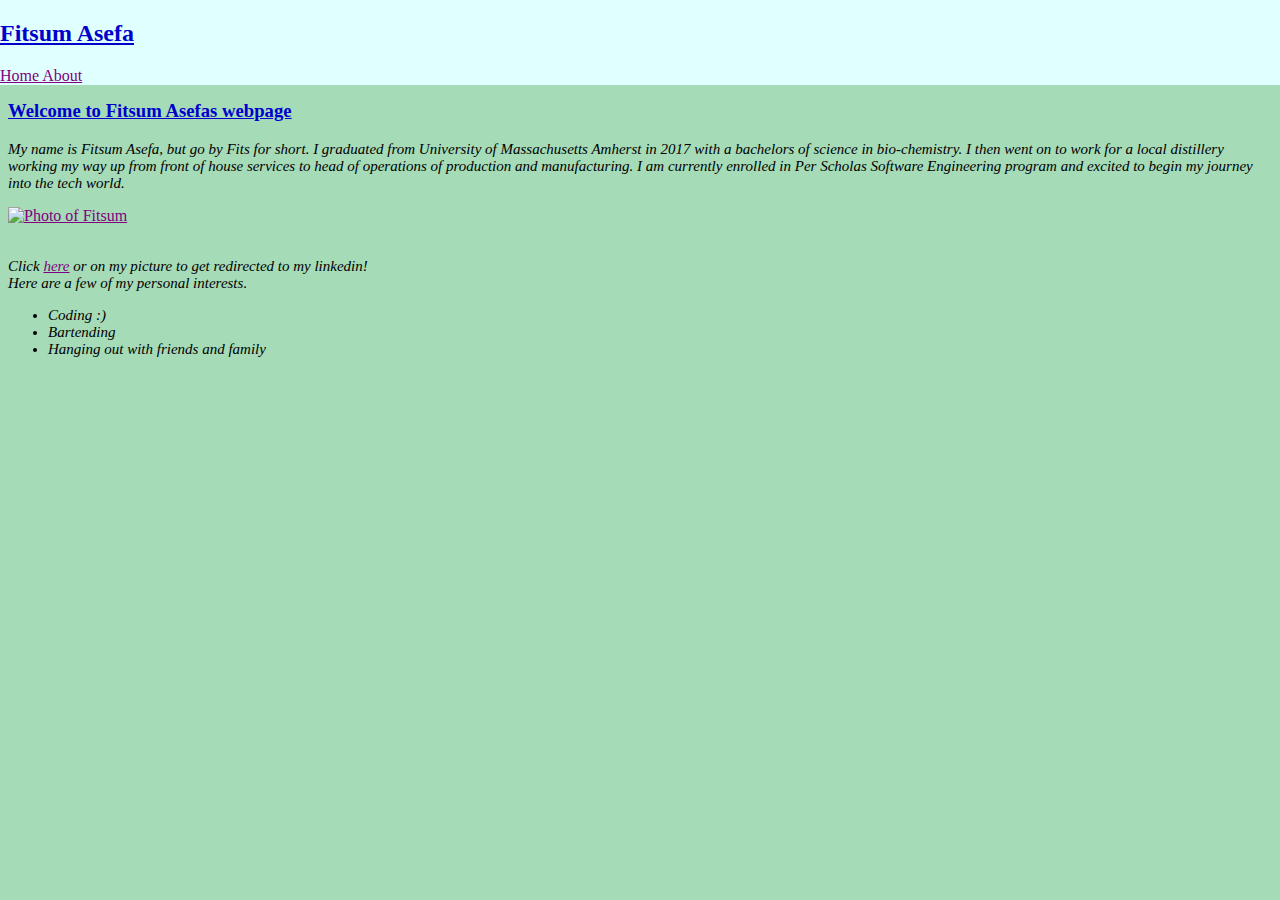
==== index.html @ bbf0e6c8 "first commit" ====
<!DOCTYPE html>
<html lang="en" dir="ltr">
  <head>
    <meta charset="utf-8">
    <title>Fitsum Asefa</title>
    <link rel="stylesheet" type="text/css" href="./css/master.css">
  </head>

  <body>
    <div class="name">
      <h2 class="index-header">Fitsum Asefa</h2>
      <nav>
        <a href="./index.html"> Home </a>
        <a href="./Pages/about.html"> About </a>
      </nav>
    </div>
      <h3 class="index-header">Welcome to Fitsum Asefas webpage</h3>
    <div class="">

    </div>
      <p class="p-index">
My name is Fitsum Asefa, but go by Fits for short.
I graduated from University of Massachusetts Amherst in 2017
with a bachelors of science in bio-chemistry. I then went on
to work for a local distillery working my way up from front of
house services to head of operations of production and manufacturing.
I am currently enrolled in Per Scholas Software Engineering program
and excited to begin my journey into the tech world.
      </p>
      <div class="div-headshot">
        <a href="https://www.linkedin.com/in/fitsumasefa/"><img id="headshot" src="https://media-exp1.licdn.com/dms/image/C4E03AQFVCvoF4rpGLw/profile-displayphoto-shrink_400_400/0/1645826338857?e=1675296000&v=beta&t=epG8qfHtwmlzEpJZhj8Yh-IADJ5dFPkpSi41xcfLSLw" alt="Photo of Fitsum"> </a><br>
      </div>
      <p class="p-index">
        Click <a href="https://www.linkedin.com/in/fitsumasefa/">here</a> or on my picture to get redirected to my linkedin! <br>
        Here are a few of my personal interests.
      </p>
      <ul class="p-index">
        <li> Coding :)</li>
        <li> Bartending</li>
        <li> Hanging out with friends and family</li>
      </ul>
  </body>
</html>
---- css/master.css ----
.index-header, .about-header {
  text-decoration: underline;
  color: #0000cc;
}

.p-about, .p-index{
  font-size: 15px;
  font-style: oblique;
}

ul {
  font-style: oblique;
}

body {
  background-color: #a6dbb8;
  margin-top: 100px;
}

a {
  color: purple;
}

#headshot {
  margin-left: auto;
  margin-right: auto;
  display: block;

}

#recomendation-box {
  height: 500%;
  padding-bottom: 100px;
  padding-right: 100px;
}

#button:hover {
  border: solid;
  background-color: yellow;
}

#button {
  margin-top: 10px;
}

.name {
  position: fixed;
  top: 0;
  right: 0;
  left: 0;
  background-color: #E0FFFF;
}

#globe {
  max-width: 100%;
  max-height: 100%;
  display: block;
  margin-left: auto;
  margin-right: auto;

}

.videos {
  display: flex;

}

.peru-vid {
  max-width: 95%;
  height: 150;
  display: block;
  margin-left: auto;
  margin-right: auto;
}

.japan-vid {
  max-width: 95%;
  height: 150;
  display: block;
  margin-left: auto;
  margin-right: auto;
}

table {
  margin-left: auto;
  margin-right: auto;
}

.submission-row {
  display: flex;
}

.plane {
  width: 130px;
  height: 70px;
  padding-left: 30px;
}
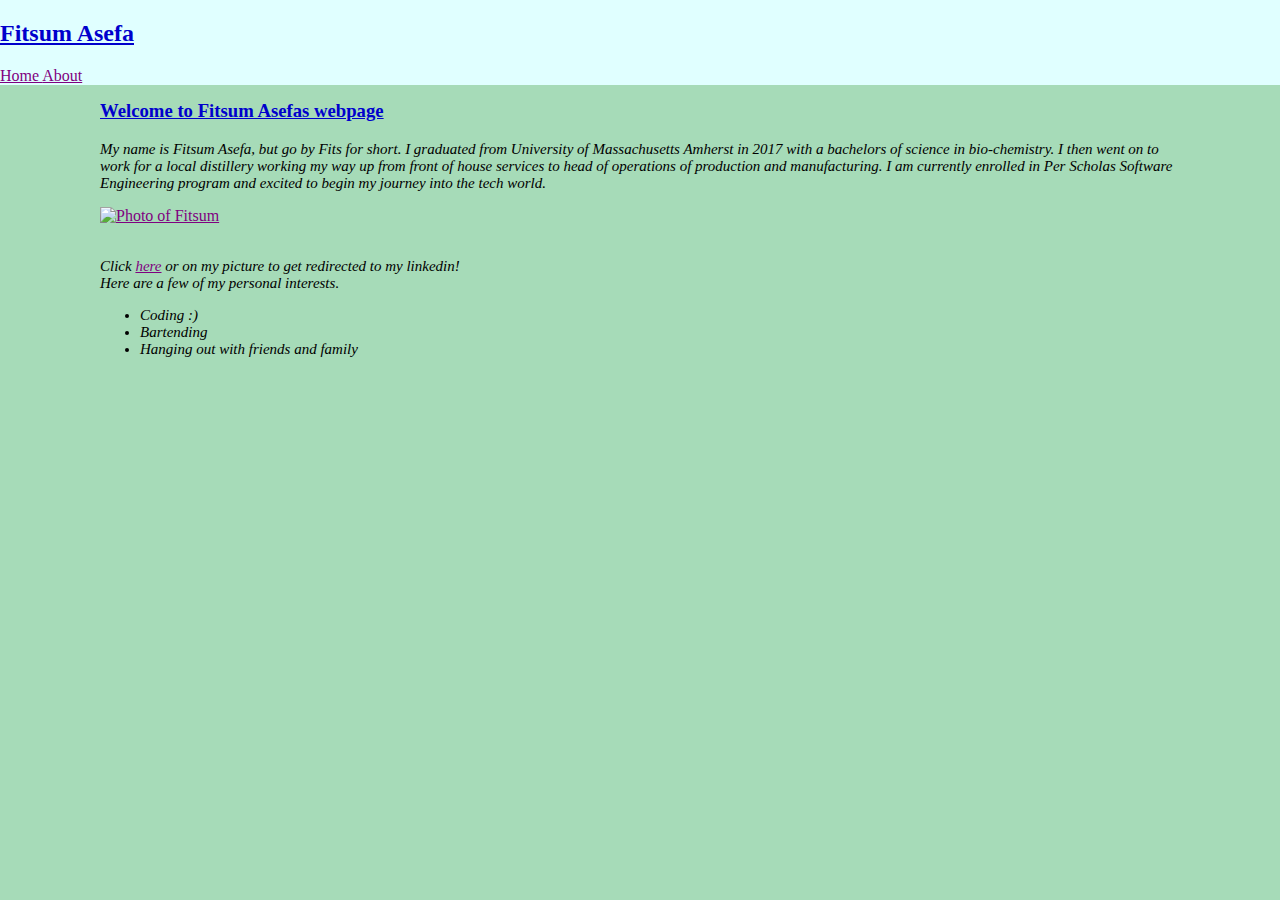
==== commit ed9b18b7: "message" ====
--- a/index.html
+++ b/index.html
@@ -7,17 +7,19 @@
   </head>
 
   <body>
-    <div class="name">
+    <div class="name-navbar">
       <h2 class="index-header">Fitsum Asefa</h2>
       <nav>
         <a href="./index.html"> Home </a>
         <a href="./Pages/about.html"> About </a>
       </nav>
     </div>
+
+    <div class="div-header">
       <h3 class="index-header">Welcome to Fitsum Asefas webpage</h3>
-    <div class="">
+    </div>
 
-    </div>
+    <div class="div-intro">
       <p class="p-index">
 My name is Fitsum Asefa, but go by Fits for short.
 I graduated from University of Massachusetts Amherst in 2017
@@ -27,17 +29,23 @@
 I am currently enrolled in Per Scholas Software Engineering program
 and excited to begin my journey into the tech world.
       </p>
-      <div class="div-headshot">
+    </div>
+
+    <div class="div-headshot">
         <a href="https://www.linkedin.com/in/fitsumasefa/"><img id="headshot" src="https://media-exp1.licdn.com/dms/image/C4E03AQFVCvoF4rpGLw/profile-displayphoto-shrink_400_400/0/1645826338857?e=1675296000&v=beta&t=epG8qfHtwmlzEpJZhj8Yh-IADJ5dFPkpSi41xcfLSLw" alt="Photo of Fitsum"> </a><br>
-      </div>
+    </div>
+    <div class="div-linkedin">
       <p class="p-index">
         Click <a href="https://www.linkedin.com/in/fitsumasefa/">here</a> or on my picture to get redirected to my linkedin! <br>
         Here are a few of my personal interests.
       </p>
+    </div>
+    <div class="div-list">
       <ul class="p-index">
         <li> Coding :)</li>
         <li> Bartending</li>
         <li> Hanging out with friends and family</li>
       </ul>
+    </div>
   </body>
 </html>
--- a/css/master.css
+++ b/css/master.css
@@ -15,6 +15,12 @@
 
 body {
   background-color: #a6dbb8;
+  margin-left: auto;
+  margin-right: auto;
+  margin-bottom: auto;
+  padding-left: 100px;
+  padding-right: 100px;
+  padding-bottom: 10px;
   margin-top: 100px;
 }
 
@@ -44,7 +50,7 @@
   margin-top: 10px;
 }
 
-.name {
+.name-navbar {
   position: fixed;
   top: 0;
   right: 0;
@@ -62,7 +68,10 @@
 }
 
 .videos {
+  position: static;
   display: flex;
+  align-items: center;
+  justify-content: center;
 
 }
 
